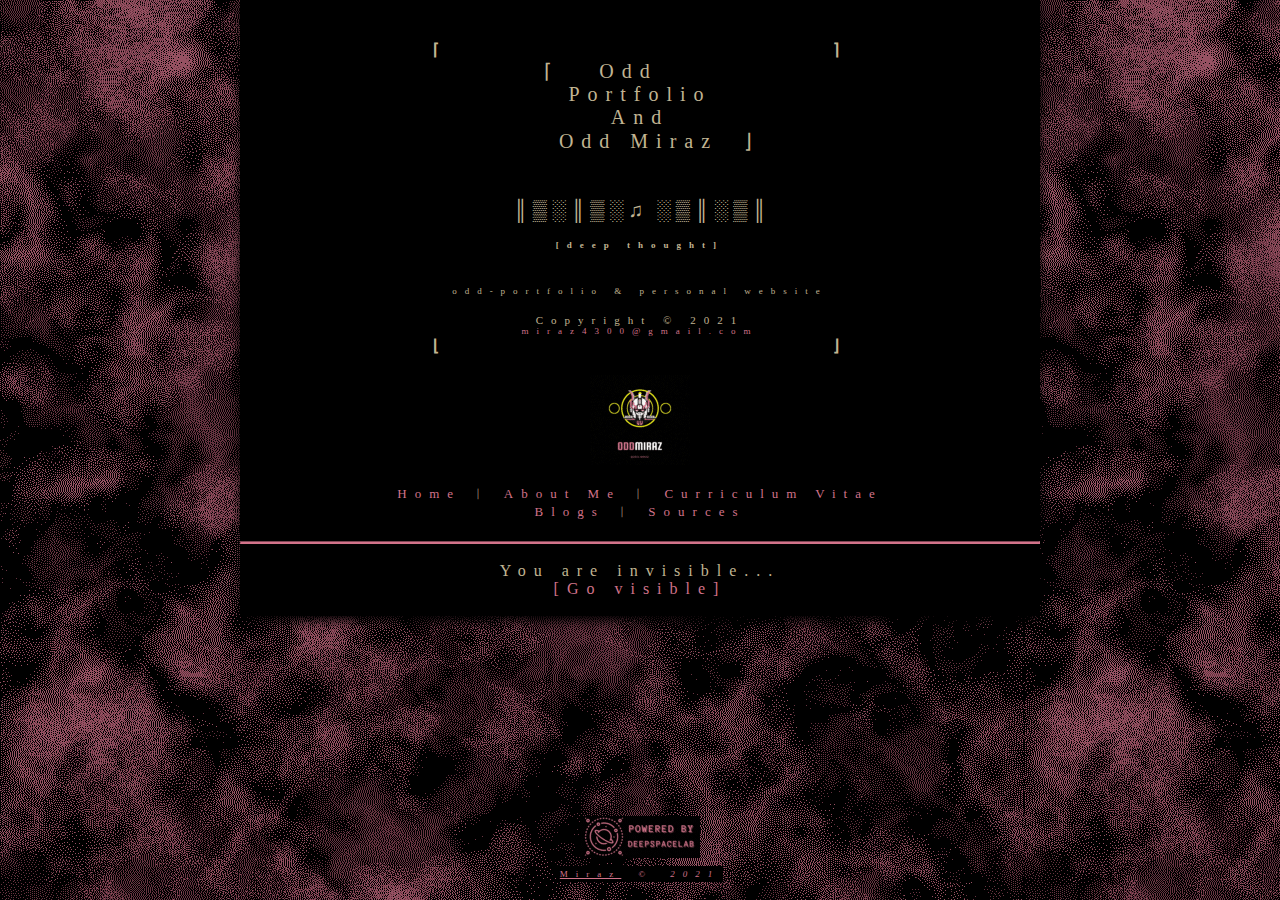
==== index.html @ 50bcd99b "removed unnecessary javascript" ====
<html>
<head>
<meta name="viewport" content="width=device-width, initial-scale=0.5">
<title>Odd Portfolio | Odd Miraz</title>
<link rel="stylesheet" type="text/css" href="./css/stylesheet.css">
<link type="text/css" rel="stylesheet" media="screen and (max-width: 800px)" href="./css/stylesheetU800px.css">
</head>

<body>
  <div class="darker">
    <div class="dark">
      <div class="opacity">        
<div id="navbar">
  <p class="blinkFrame blink"> ⌈ </p>
  <p class="blinkFrame blink"> ⌉ </p>
  <h1> <span class="oddAnimation"> ⌈&nbsp;&nbsp;&nbsp;Odd&nbsp;&nbsp;&nbsp;&nbsp;&nbsp;&nbsp;<br>
    </span> <span class="wdel1s"> Portfolio </span> <br>
    <span class="wdel2s"> And </span> <span class="wdel3s"> <br>
    &nbsp;&nbsp;&nbsp;Odd Miraz&nbsp;&nbsp;⌋<br>
    </span> <br>
    <br>
    <span id="note"> <span class="del6s">║</span> <span class="del5s">▒</span>
    <span class="del4s">░</span> <span class="del2s">║</span>
    <span class="del1s5ms">▒</span> <span class="del1s">░</span>
    <span class="Bfast">♫</span> <span class="del1s">░</span>
    <span class="del1s5ms">▒</span> <span class="del2s">║</span>
    <span class="del4s">░</span> <span class="del5s">▒</span>
    <span class="del6s">║</span> </span> </h1>
  <br>
  <h6>[deep thought]</h6>
  <br>
  <br>
  <p class="intro"> odd-portfolio & personal website </p>
  <br>
  <p class="copy"> Copyright © 2021 </p>
  <p class="mail"> <a href="mailto:miraz4300@gmail.com">miraz4300@gmail.com</a> </p>
  <p class="blinkFrame blink"> ⌊ </p>
  <p class="blinkFrame blink"> ⌋ </p>
  <img class="logo" src="./images/oddicon.gif">
  <p id="navline"> <a href="index.html">Home</a> ︱ <a href="AboutMe.html">About Me</a> ︱ <a href="Curriculum-vitae.html">Curriculum Vitae</a> <br>
    <a href="blogs.html">Blogs</a> ︱ <a href="sources.html">Sources</a></p>
  <hr>
  <br>
  You are invisible...<br>
  <a href="love.html">[Go visible]</a> <br>
  <br>
</div>
<a href="love.html">
</a>

<div id="footer"> <a href="https://www.deepspacelab.dev/"><img src="./images/dslrnd.gif" alt="Deepspacelab Corp."></a> <br>
  <br>
  <span> <a href="mailto:miraz4300@gmail.com">Miraz</a><i>　©　2021</i> </span> </div>

<audio autoplay="on" loop="on">
  <source src="./sound/deepthought.mp3" type="audio/mpeg">
</audio>
</body>
</html>
---- css/stylesheet.css ----
@charset "UTF-8";
/* CSS Document */

* {
	margin:0px;
	padding:0px;
	letter-spacing:8px;
	font-smooth: never;
	-webkit-font-smoothing: none;
	/*-moz-osx-font-smoothing: grayscale;*/	
	}
	
body {
	background-color:black;
	color:#c1b492;
	}

.darker {
		position:relative;
		width:100%;
		height:100%;
		background-image:url(../images/darker.gif);
		animation: darkestDown 80s linear infinite;		
		}
		
.dark {
		position:relative;
		width:100%;
		height:100%;
		background-image:url(../images/dark-anim.gif);
		animation: darkest 60s linear infinite;		
		}

.line-bg {
	    float:left
	    position:relative;
		width:100%;
		height:100%;
		background-image:url(../images/line-bg.gif);
		animation: slide 5s linear infinite;
}		
		
.opacity  {
			position:relative;
			width:100%;
			height:100%;
			background-color:rgba(0,0,0,0.0);
			animation: opacityBg 0.3s linear forwards;
			animation-delay:0.5s;		
			}			
	
a {
	text-decoration:none;	
	}
	
a:link {
	color:#d2738a;
	}
	
a:visited {
	color:#d2738a;
	}
	
a:hover {
	color:#d2738a;
	animation: wiredB2 1s ease-out infinite;

	}
	
a:active {
	color:#d2738a;
	}

#navbar {
	
	background-color:black;
	width:800px;
	height:auto;
	margin-left:auto;
	margin-right:auto;
	margin-top:0px;
	box-shadow:black 0px 5px 10px;
	text-align:center;
	padding-top:40px;	
	}
	
h1 {
	font-size:20px;
	font-family:Times, "Times New Roman", serif;
	font-weight:normal;
	clear:both;
	}
	
h6 {
	font-size:9px;	
	}
	
.intro {
	font-size:9px;	
	}
	
.copy {
	font-size:11px;	
	}
	
.mail {
	font-size:9px;	
	}
	
.logo {
	margin:20px;		
	}
	
#navline {
	font-size:13px;
	letter-spacing:8px;
	margin-bottom:20px;	
	}
	
.blinkFrame {
	display:inline-block;
	float:left;
	width:400px;
	font-weight:bolder;
	}

hr {
	
		border-color:#d2738a;
		border-bottom-width:2px;
		}	

#footer {
	margin-top:200px;
	color:#d2738a;
	border:0px;
	text-align:center;
	letter-spacing:8px;
	font-size:9px;
	margin-bottom:20px;
	}
	
#footer span {
	background-color:black;
	padding:3px;		
	}

#footer a {
	text-decoration:underline;	
	}
	
	
#note {
	letter-spacing:0px;
	}		

.del1s {
	animation: blink 2s linear infinite;
	animation-delay: 0s;
	letter-spacing:0px	
	}	
	
.del1s5ms {
	animation: blink 2s linear infinite;
	animation-delay: 0.4s;
	letter-spacing:0px	
	}	
	
.del2s {
	animation: blink 2s linear infinite;
	animation-delay: 0.8s;
	letter-spacing:0px	
	}
	
	
.del4s {
	animation: blink 2s linear infinite;
	animation-delay: 1.2s;
	letter-spacing:0px	
	}	
	
.del5s {
	animation: blink 2s linear infinite;
	animation-delay: 1.6s;
	letter-spacing:0px	
	}	

.del6s {
	animation: blink 2s linear infinite;
	animation-delay: 2s;
	letter-spacing:0px	
	}	

.blink {
  animation: blink 2s linear infinite;
}

	
.oddAnimation {
		  animation: wiredB 2s ease-in-out infinite;
	}
	
.wdel1s {
	animation: wiredB 2s ease-in-out infinite;
	animation-delay: 0.4s;	
	}
	
.wdel2s {
	animation: wiredB 2s ease-in-out infinite;
	animation-delay: 0.8s;	
	}
	
.wdel3s {
	animation: wiredB 2s ease-in-out infinite;
	animation-delay: 1.2s;	
	}

	
@keyframes blink {
  50% {
	  color:black;
  }
 }
 
@keyframes wiredB {
  50% {
	  color:#d2738a;
	  text-shadow:#d2738a 1px 4px 5px;
	  }
 }
 
@keyframes wiredB2 {
  50% {
	  color:#c1b492;
	  text-shadow:#c1b492 1px 1px 6px;
	  }
 }


@keyframes darkest {
	from {
		background-position-y:1024px;
	}
	to {
		 background-position-x:-1024px;
		}
   }
   
   
@keyframes darkestDown {
	from {
		background-position-y:-1024px;
	}
	to {
		 background-position-x:1024px;
		}
   }
   
   
@keyframes opacity {
	from {
		opacity:0;
	}
	to {
		opacity:1;
		}
   }
   
@keyframes opacityBg {
	from {
	  background-color:rgba(0,0,0,0.0);
	}
	to {
	  background-color:rgba(0,0,0,0.6);
		}
   }
   
@keyframes opacityBG{
	0%{opacity:0;}
	50%{opacity:1;}
	100%{opacity:0;}
  }

@keyframes slide {
    from{
        background-position:-100px;
    }
    to{
        background-position:100px;
    }
}
---- css/stylesheetU800px.css ----
@charset "UTF-8";
/* CSS Document */


	
#navbar {
	width:100%;
	margin-top:0px;
	}
	
.article {
	width:100%;
	margin-top:50px;
	
	}
	
.blinkFrame {
	display:none;
	}
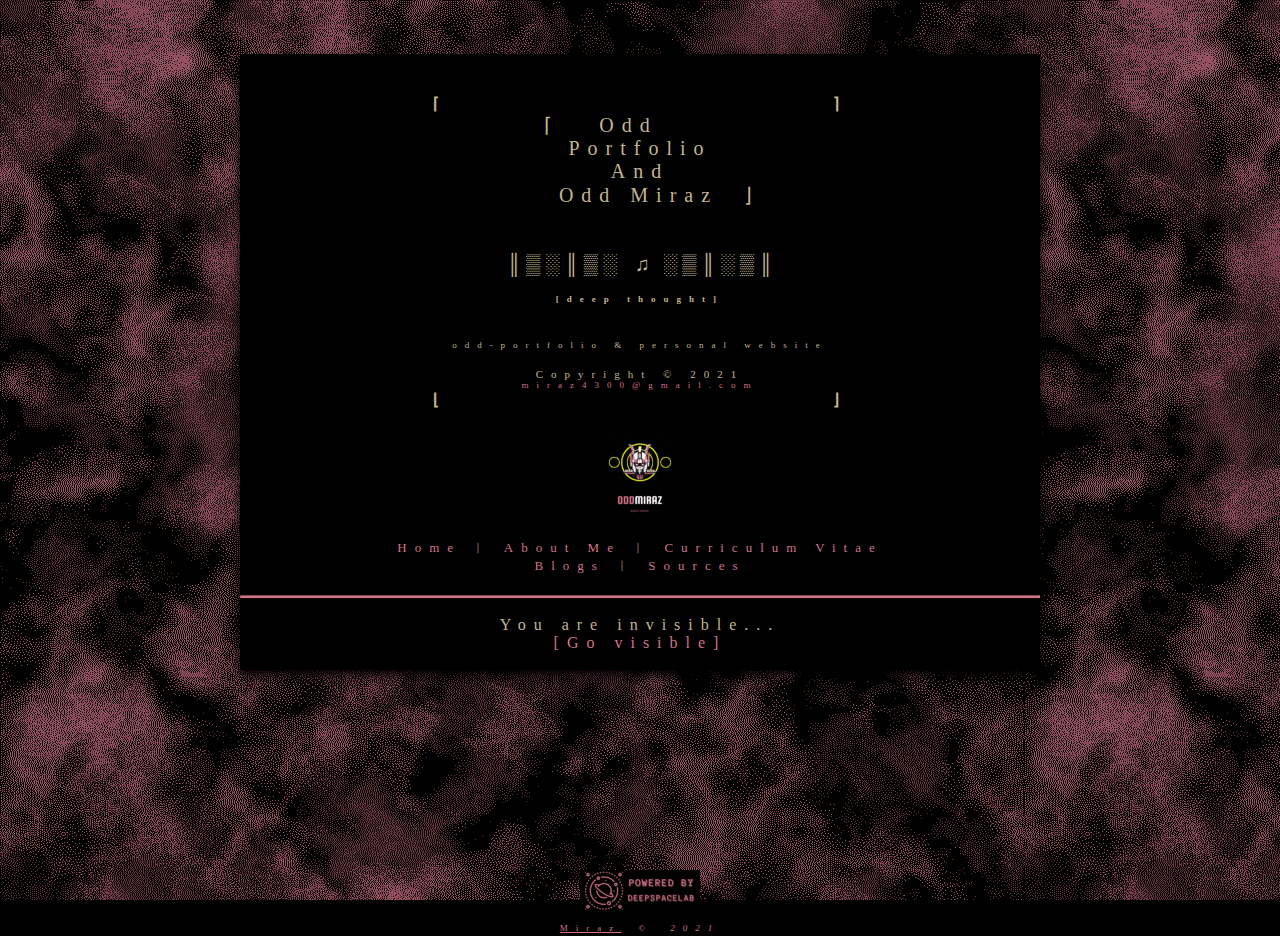
==== commit b6de265e: "section seperated from navbar" ====
--- a/index.html
+++ b/index.html
@@ -4,13 +4,17 @@
 <title>Odd Portfolio | Odd Miraz</title>
 <link rel="stylesheet" type="text/css" href="./css/stylesheet.css">
 <link type="text/css" rel="stylesheet" media="screen and (max-width: 800px)" href="./css/stylesheetU800px.css">
+<script type="text/javascript" src="./javascripts/analytics.js"></script>
 </head>
 
 <body>
   <div class="darker">
     <div class="dark">
-      <div class="opacity">        
-<div id="navbar">
+      <div class="opacity"> 
+        <br>
+        <br>
+        <br>               
+<section id="navbar">
   <p class="blinkFrame blink"> ⌈ </p>
   <p class="blinkFrame blink"> ⌉ </p>
   <h1> <span class="oddAnimation"> ⌈&nbsp;&nbsp;&nbsp;Odd&nbsp;&nbsp;&nbsp;&nbsp;&nbsp;&nbsp;<br>
@@ -22,7 +26,7 @@
     <span id="note"> <span class="del6s">║</span> <span class="del5s">▒</span>
     <span class="del4s">░</span> <span class="del2s">║</span>
     <span class="del1s5ms">▒</span> <span class="del1s">░</span>
-    <span class="Bfast">♫</span> <span class="del1s">░</span>
+    <span class="Bfast">&nbsp;♫</span> <span class="del1s">░</span>
     <span class="del1s5ms">▒</span> <span class="del2s">║</span>
     <span class="del4s">░</span> <span class="del5s">▒</span>
     <span class="del6s">║</span> </span> </h1>
@@ -42,10 +46,10 @@
   <hr>
   <br>
   You are invisible...<br>
-  <a href="love.html">[Go visible]</a> <br>
+  <a href="visible.html">[Go visible]</a> <br>
   <br>
-</div>
-<a href="love.html">
+</section>
+<a href="visible.html">
 </a>
 
 <div id="footer"> <a href="https://www.deepspacelab.dev/"><img src="./images/dslrnd.gif" alt="Deepspacelab Corp."></a> <br>
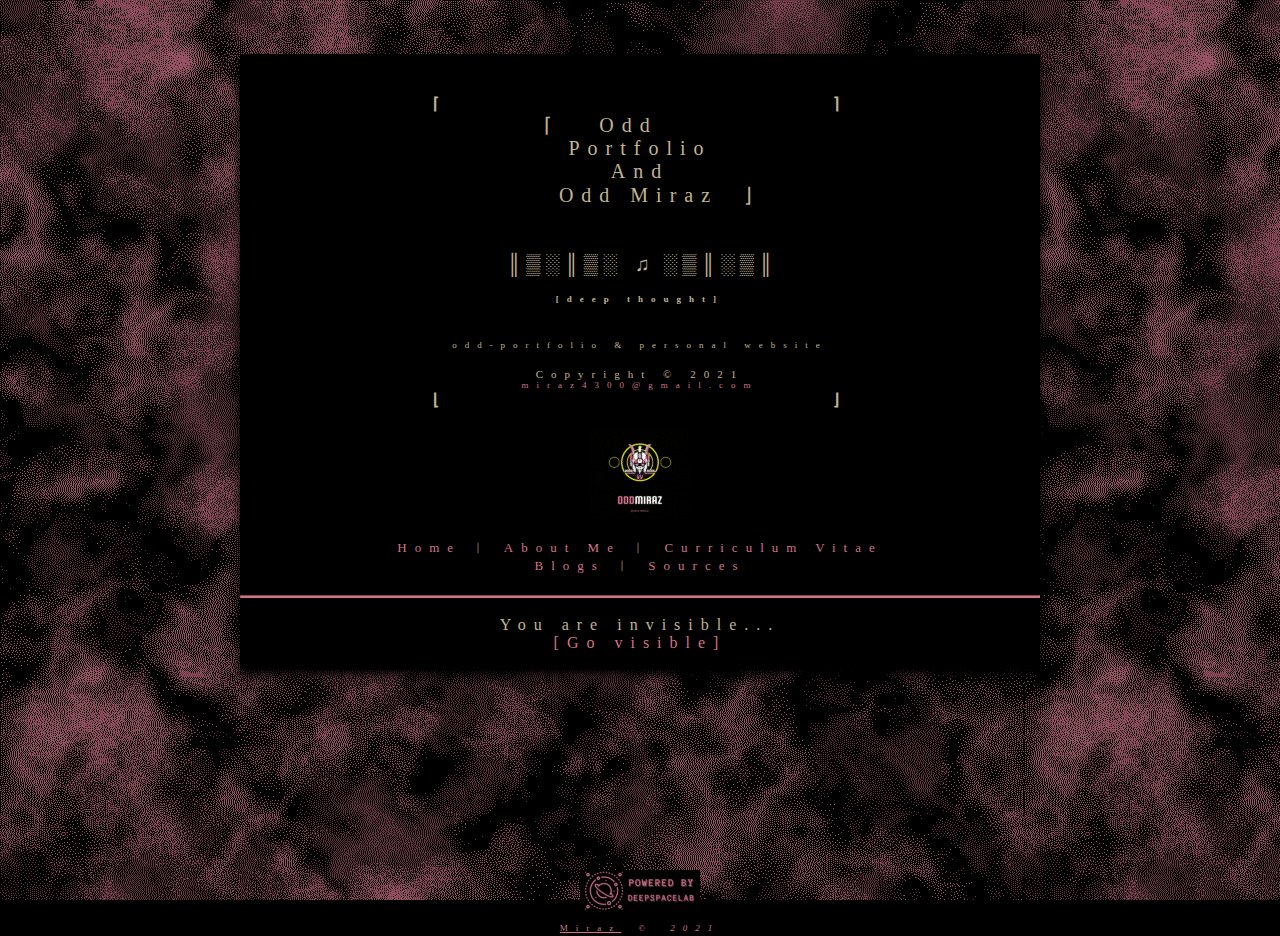
==== commit 41b16a9c: "analytics added" ====
--- a/index.html
+++ b/index.html
@@ -1,10 +1,19 @@
 <html>
 <head>
+  <!-- Global site tag (gtag.js) - Google Analytics -->
+<script async src="https://www.googletagmanager.com/gtag/js?id=UA-133546547-6"></script>
+<script>
+  window.dataLayer = window.dataLayer || [];
+  function gtag(){dataLayer.push(arguments);}
+  gtag('js', new Date());
+
+  gtag('config', 'UA-133546547-6');
+</script>
+
 <meta name="viewport" content="width=device-width, initial-scale=0.5">
 <title>Odd Portfolio | Odd Miraz</title>
 <link rel="stylesheet" type="text/css" href="./css/stylesheet.css">
 <link type="text/css" rel="stylesheet" media="screen and (max-width: 800px)" href="./css/stylesheetU800px.css">
-<script type="text/javascript" src="./javascripts/analytics.js"></script>
 </head>
 
 <body>
--- a/css/stylesheet.css
+++ b/css/stylesheet.css
@@ -32,7 +32,7 @@
 		}
 
 .line-bg {
-	    float:left
+	    float:left;
 	    position:relative;
 		width:100%;
 		height:100%;
@@ -64,15 +64,13 @@
 a:hover {
 	color:#d2738a;
 	animation: wiredB2 1s ease-out infinite;
-
 	}
 	
 a:active {
 	color:#d2738a;
 	}
 
-#navbar {
-	
+#navbar {	
 	background-color:black;
 	width:800px;
 	height:auto;
@@ -124,8 +122,7 @@
 	font-weight:bolder;
 	}
 
-hr {
-	
+hr {	
 		border-color:#d2738a;
 		border-bottom-width:2px;
 		}	
@@ -147,8 +144,7 @@
 
 #footer a {
 	text-decoration:underline;	
-	}
-	
+	}	
 	
 #note {
 	letter-spacing:0px;
@@ -171,8 +167,7 @@
 	animation-delay: 0.8s;
 	letter-spacing:0px	
 	}
-	
-	
+		
 .del4s {
 	animation: blink 2s linear infinite;
 	animation-delay: 1.2s;
@@ -189,12 +184,15 @@
 	animation: blink 2s linear infinite;
 	animation-delay: 2s;
 	letter-spacing:0px	
-	}	
+	}
+	
+.Bfast {
+		animation: blink 2s ease-out infinite;  
+	  }
 
 .blink {
   animation: blink 2s linear infinite;
 }
-
 	
 .oddAnimation {
 		  animation: wiredB 2s ease-in-out infinite;
@@ -236,7 +234,6 @@
 	  }
  }
 
-
 @keyframes darkest {
 	from {
 		background-position-y:1024px;
@@ -245,7 +242,6 @@
 		 background-position-x:-1024px;
 		}
    }
-   
    
 @keyframes darkestDown {
 	from {
@@ -255,8 +251,7 @@
 		 background-position-x:1024px;
 		}
    }
-   
-   
+    
 @keyframes opacity {
 	from {
 		opacity:0;
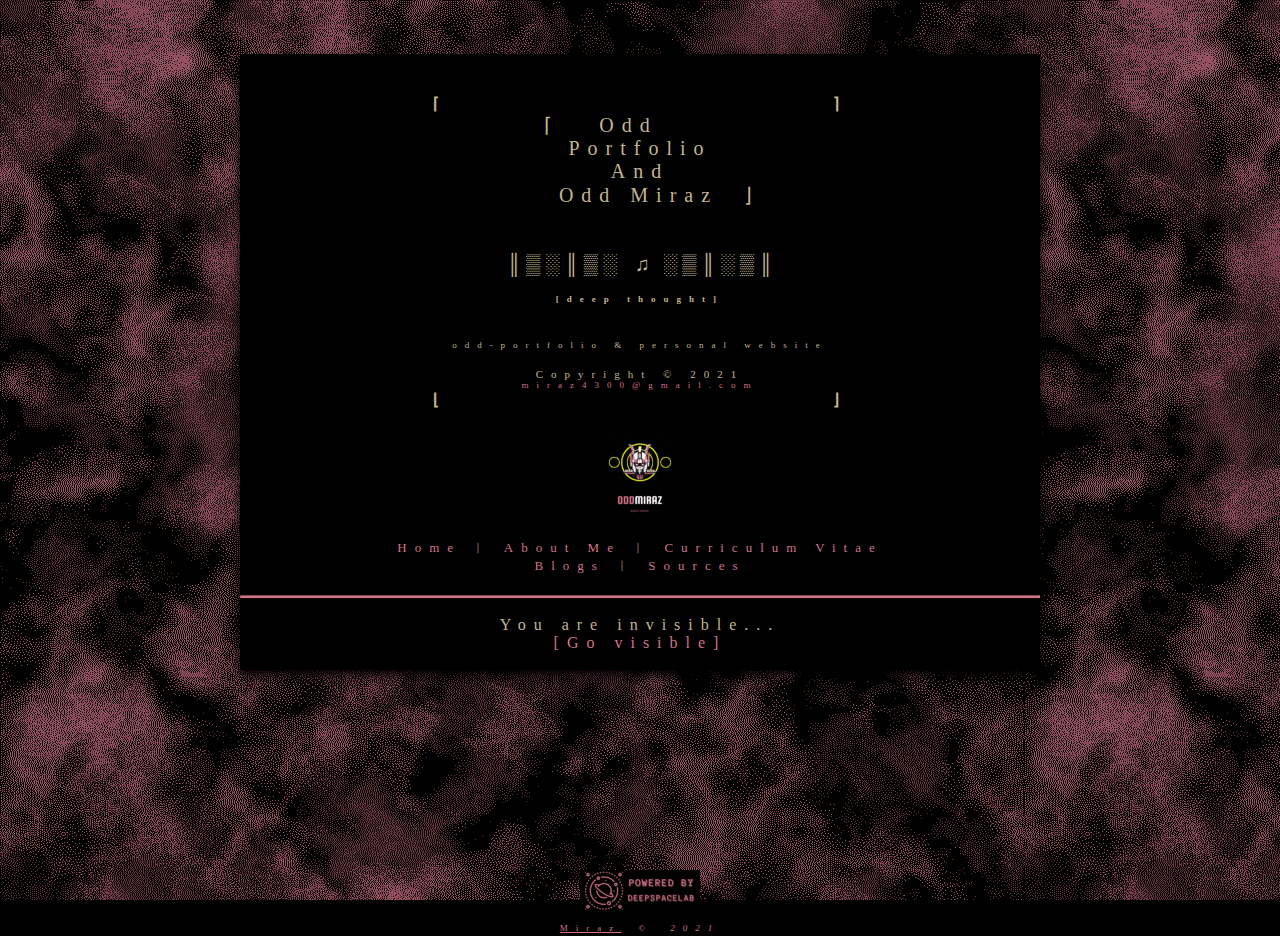
==== commit 1cf32b4d: "removed analytics script" ====
--- a/index.html
+++ b/index.html
@@ -1,15 +1,5 @@
 <html>
 <head>
-  <!-- Global site tag (gtag.js) - Google Analytics -->
-<script async src="https://www.googletagmanager.com/gtag/js?id=UA-133546547-6"></script>
-<script>
-  window.dataLayer = window.dataLayer || [];
-  function gtag(){dataLayer.push(arguments);}
-  gtag('js', new Date());
-
-  gtag('config', 'UA-133546547-6');
-</script>
-
 <meta name="viewport" content="width=device-width, initial-scale=0.5">
 <title>Odd Portfolio | Odd Miraz</title>
 <link rel="stylesheet" type="text/css" href="./css/stylesheet.css">
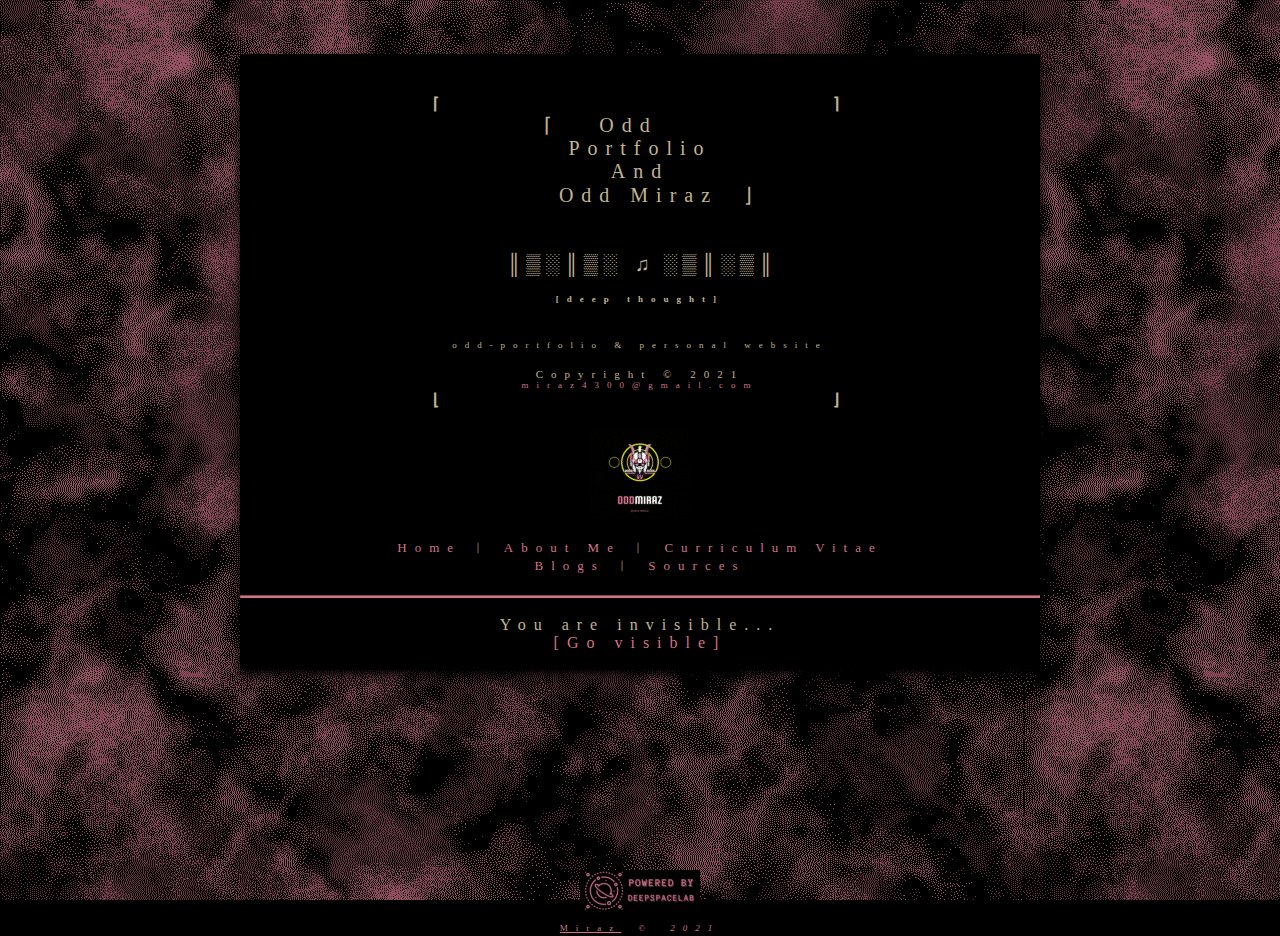
==== commit 73328540: "audio tag updated" ====
--- a/index.html
+++ b/index.html
@@ -55,8 +55,9 @@
   <br>
   <span> <a href="mailto:miraz4300@gmail.com">Miraz</a><i>　©　2021</i> </span> </div>
 
-<audio autoplay="on" loop="on">
+<audio id="autoplay" loop>
   <source src="./sound/deepthought.mp3" type="audio/mpeg">
-</audio>
+ </audio>
+
 </body>
 </html>
--- a/css/stylesheet.css
+++ b/css/stylesheet.css
@@ -32,7 +32,7 @@
 		}
 
 .line-bg {
-	    float:left;
+	    float:left
 	    position:relative;
 		width:100%;
 		height:100%;
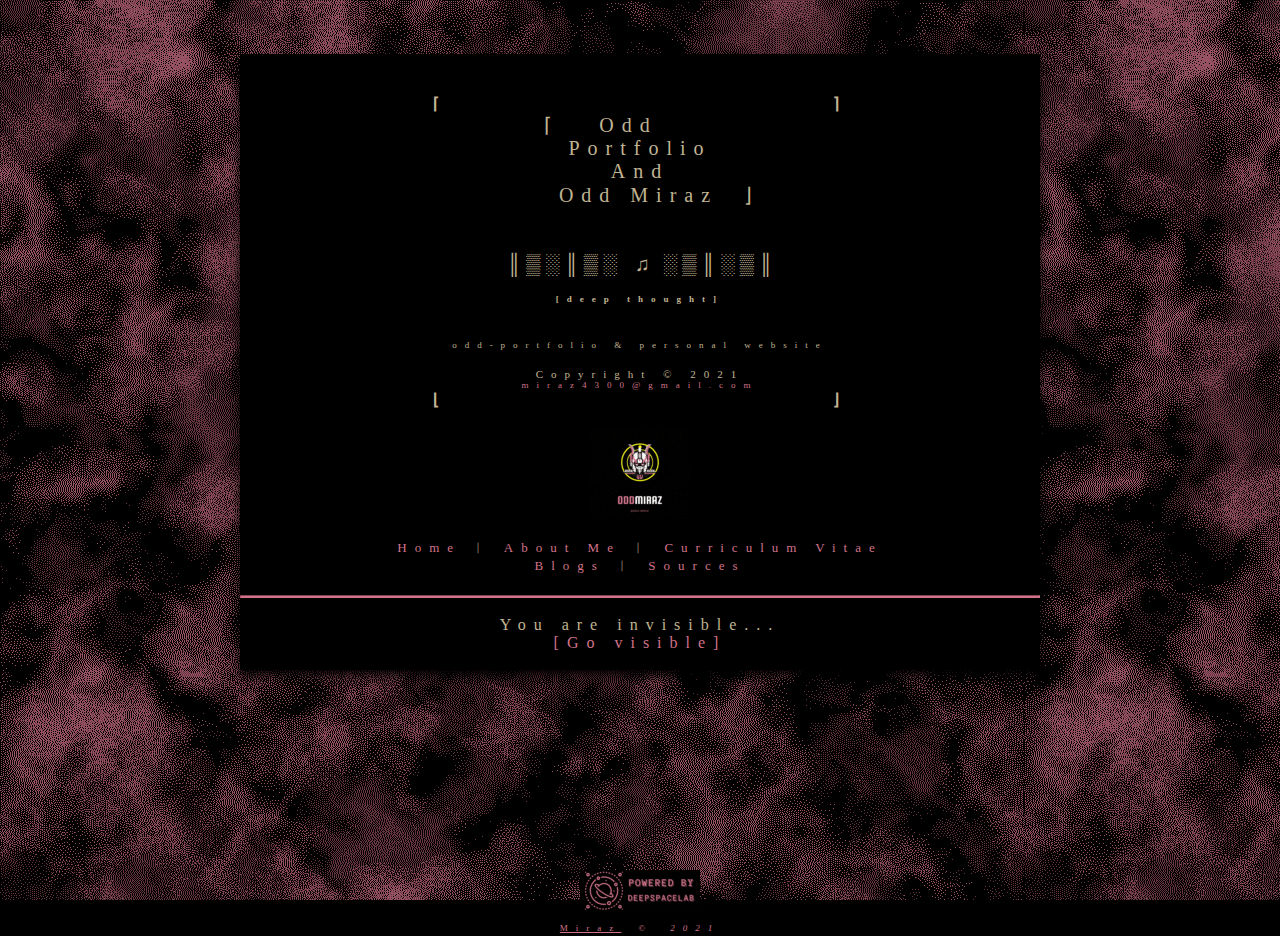
==== commit 032e14f3: "linked mainjs" ====
--- a/index.html
+++ b/index.html
@@ -4,6 +4,7 @@
 <title>Odd Portfolio | Odd Miraz</title>
 <link rel="stylesheet" type="text/css" href="./css/stylesheet.css">
 <link type="text/css" rel="stylesheet" media="screen and (max-width: 800px)" href="./css/stylesheetU800px.css">
+<script src="./javascripts/main.js"></script>
 </head>
 
 <body>
